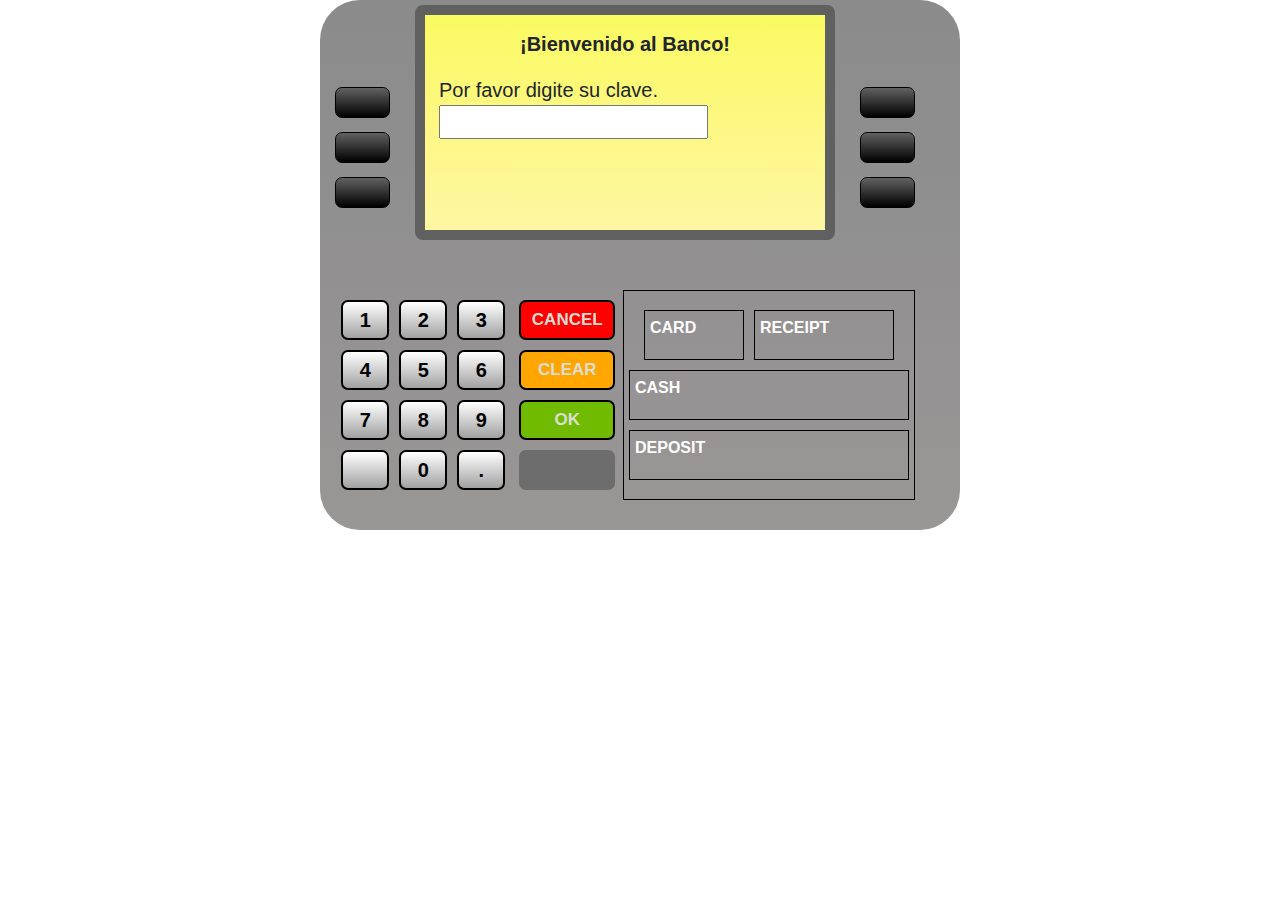
==== Index.html @ 7f0c2669 "Suviendo archivos" ====
<!DOCTYPE html>
<html lang="en">
<head>
    <meta charset="UTF-8">
    <meta name="viewport" content="width=device-width, initial-scale=1.0">
    <link rel="stylesheet" href="css/estilos.css">
    <link rel="stylesheet" href="https://stackpath.bootstrapcdn.com/bootstrap/4.4.1/css/bootstrap.min.css" integrity="sha384-Vkoo8x4CGsO3+Hhxv8T/Q5PaXtkKtu6ug5TOeNV6gBiFeWPGFN9MuhOf23Q9Ifjh" crossorigin="anonymous">
    <script src="https://code.jquery.com/jquery-3.4.1.slim.min.js" integrity="sha384-J6qa4849blE2+poT4WnyKhv5vZF5SrPo0iEjwBvKU7imGFAV0wwj1yYfoRSJoZ+n" crossorigin="anonymous"></script>
<script src="https://cdn.jsdelivr.net/npm/popper.js@1.16.0/dist/umd/popper.min.js" integrity="sha384-Q6E9RHvbIyZFJoft+2mJbHaEWldlvI9IOYy5n3zV9zzTtmI3UksdQRVvoxMfooAo" crossorigin="anonymous"></script>
<script src="https://stackpath.bootstrapcdn.com/bootstrap/4.4.1/js/bootstrap.min.js" integrity="sha384-wfSDF2E50Y2D1uUdj0O3uMBJnjuUD4Ih7YwaYd1iqfktj0Uod8GCExl3Og8ifwB6" crossorigin="anonymous"></script>
    <title>Document</title>
</head>
<body>
  <section class="caja-principal">
    <section class="caja-superior">
        <article id="article1">
            <button onclick="reiniciar()" id="boton1" class="botones-top"><img src="iconos/arrowright.png" alt=""></button>
            <button id="boton2" class="botones-top"><img src="iconos/arrowright.png" alt=""></button>
            <button id="boton3" class="botones-top"><img src="iconos/arrowright.png" alt=""></button>
        </article>
        <div class="pantalla">
            <p id="titulo">¡Bienvenido al Banco!</p>
            Por favor digite su clave.
            <input data-previous id="password" type="password" maxlength="8"> 
             
        </div>
        <article id="article2">
            <button id="boton4" class="botones-top"><img src="iconos/arrowleft.png" alt=""></button>
            <button id="boton5" class="botones-top"><img src="iconos/arrowleft.png" alt=""></button>
            <button id="boton6" class="botones-top"><img src="iconos/arrowleft.png" alt=""></button>
        </article>
    </section>
    <section class="cajainferior">
        <div class="numeros">
            <button datos-numeros id="n1" class="botones-numero" >1</button>
            <button datos-numeros id="n2" class="botones-numero" >2</button>
            <button datos-numeros id="n3" class="botones-numero" >3</button>
            <button datos-numeros id="n4" class="botones-numero">4</button>
            <button datos-numeros id="n5" class="botones-numero">5</button>
            <button datos-numeros id="n6" class="botones-numero">6</button>
            <button datos-numeros id="n7" class="botones-numero">7</button>
            <button datos-numeros id="n8" class="botones-numero">8</button>
            <button datos-numeros id="n9" class="botones-numero">9</button>
            <button datos-numeros id="n10" class="botones-numero"></button>
            <button datos-numeros id="n11" class="botones-numero">0</button>
            <button datos-numeros id="n12" class="botones-numero">.</button>

        </div>
        <article class="opciones">
            <button id="cancel" class="boton-op" onclick="Cancel()">CANCEL</button>
            <button id="clear" class="boton-op" onclick="Clear()">CLEAR</button>
            <button id="ok" class="boton-op" onclick="Ok()">OK</button>
            <button id="void" class="boton-op"></button>
        </article>
        <section class="relleno">
            <article id="card" class="cajitas">
                <p>CARD</p>
                <div> <div></div></div>
            </article>
            <article id="receipt" class="cajitas">
                <p>RECEIPT</p>
                <div> <div></div></div>
            </article>                
            <article id="cash" class="cajitas">
                <p>CASH</p>
                <div> <div></div></div>
            </article>
            <article id="deposit" class="cajitas">
                <p>DEPOSIT</p>
                <div> <div></div></div>
            </article>
        </section>
    </section>
</section>





    <script src="js/Recibirteclas.js"></script>
    <script src="js/Ok.js"></script>
    <script src="js/Cancel.js"></script>
    <script src="js/Clear.js"></script>
    <script src="js/Trans_soles.js"></script>
</body>
</html>
---- css/estilos.css ----
*{
    margin: 0;
    padding: 0;
}
body{
    background-color: rgb(253, 246, 237);
}
.caja-principal{
    width: 640px;
    height: 530px;
    background-color: rgb(156, 156, 156);
    background-image: linear-gradient(to bottom, rgb(139, 139, 139), rgb(153, 150, 150));
    margin: auto;
    border-radius: 40px;
    display: flex;
    flex-direction: column;
    position: relative;
}
.caja-superior{
    width: 610px;
    height: 290px;
    padding: 0px 15px 10px 15px;
    display: flex;
    justify-content: space-between;
}
#titulo{
    text-align : center;
    font-weight: bold;
    font-size: 20px;
}
#cajapassword{
    width: 250px;
    padding: 5px 5px 5px 5px;
    margin-top: 8px;
    border: rgb(255, 196, 0) 2.5px solid;
    border-radius: 2px;
    font-size: 20px;
}
#article1{
    height: 215px;
    display: flex;
    flex-direction: column;
    justify-content: center;
    margin-top: 40px;
}
#article2{
    height: 215px;
    display: flex;
    flex-direction: column;
    justify-content: center;
    margin-top: 40px;
}
.botones-top{
    width: 55px;
    height: 31px;
    margin-top: 7px;
    margin-bottom: 7px;
    border-radius: 7px ;
    border: rgb(0, 0, 0) 1.5px solid;
    background-image: linear-gradient(to top, black, rgb(97, 97, 97));
}
.cajainferior{
    width: 610px;
    height: 220px;
    padding: 0px 15px 10px 15px;
    display: flex;
}
.numeros{
    width: 190px;
    height: 350;
    display: flex;
    flex-wrap: wrap;
    justify-content: center;
    align-content: center;
}
.opciones{
    width: 120px;
    display: flex;
    flex-wrap: wrap;
    justify-content: center;
    align-content: center;
}
.relleno{
    width: 305px;
    border: 1px black solid;
    display: flex;
    flex-wrap: wrap;
    justify-content: center;
    align-content: center;
}
.botones-numero{
    width: 48px;
    height: 40px;
    margin: 5px 5px 5px 5px;
    border-radius: 7px;
    border: black 2px solid;
    background-image: linear-gradient(to top, rgb(161, 161, 161), white);
    font-size: 20px;
    font-weight: bold;
}
.boton-op{
    width: 96px;
    height: 40px;
    border-radius: 7px;
    border: black 2px solid;
    margin: 5px 5px 5px 5px;
    font-size: 17px;
    font-weight: bold;
}
.opciones #cancel{
    background-color: red;
    color: rgb(220, 221, 211);
}
.opciones #clear{
    background-color:rgb(255, 166, 0);
    color: rgb(220, 221, 211);
}
.opciones #ok{
    background-color: rgb(112, 187, 0);
    color: rgb(220, 221, 211);
}
.opciones #void{
    border: none;
    background-color: rgb(109, 109, 109);
}
.relleno .cajitas{
    width: 96px;
    height: 50px;
    border: 1px black solid;
    margin: 5px 5px 5px 5px;
    padding: 5px 5px 5px 5px;
    color: white;
    font-weight: bold;
}
.relleno #card{
    width: 100px;
    height: 50px;
}
.relleno #receipt{
    width: 140px;
    height: 50px;
}
.relleno #cash{
    width: 280px;
    height: 50px;
}
.relleno #deposit{
    width: 280px;
    height: 50px;  
}
.pantalla{ 
    width: 420px;
    height: 235px;
    background-image:linear-gradient(to bottom,rgb(250, 250, 98),rgb(255, 246, 163) ) ;
    margin: 5px 10px 5px 10px;
    border: rgb(97, 96, 96) 10px solid;
    border-radius: 8px;
    padding: 14px;
    font-size: 20px;
    position: absolute;
     left: 85px;
}
.letrasderechas{

    width: 150px;
    height: 120px;
    position: absolute;
    left: 0px;
    bottom: 25px;



    
}
.letrasizquierdas{
  
    width: 150px;
    height: 150px;
    position: absolute;
    right: 0px;
    bottom: 0px;
    


  
}
.reyna{
padding: 3.5px;
margin: 0 auto;


}
.textCofirmed{

text-align: center;

}
.cajablanca{
    background-image:linear-gradient(to bottom,rgb(250, 250, 98),rgb(255, 246, 163) ) ;
border: 0;
}

.triangulo{
     display: inline-block;
     width: 0; 
     height: 0; 
     border-left: 20px solid #f0ad4e;
     border-top: 10px solid transparent;
     border-bottom: 10px solid transparent;
    
     position: absolute;
     left: 0px;
      top: 5px;

}
.ctriangulo{
 top: 50px;
}
.otriangulo{
top: 100px;

}



.letras{
  margin-left: 30px;
}


.triangulo2{
    display: inline-block;
    width: 0; 
    height: 0; 
    border-right: 20px solid #f0ad4e;
    border-top: 10px solid transparent;
    border-bottom: 10px solid transparent;
   
    position: absolute;
    right: 0px;
     top: 5px;
}
.ctriangulo{
    top: 50px;
   }
.otriangulo{
 top: 100px;
    
 }
 .utriangulo{
top: 145px;

 }


    .letra2{
        margin: 0;
        position: absolute;
        bottom: 0px;
    }
    .letra3{
        margin-left: 30px;
        margin-top: 30px;;
    }
    .other{
     font-size: 17px;   
    }
    .letrasizquierdas2{
        width: 150px;
        height: 165px;
        position: absolute;
        right: 0px;
        bottom: 0px;
        

    }
    .letrasizquierdas3{
        width: 150px;
        height: 120px;
        position: absolute;
        right: 0px;
        bottom: 0px;
    }
.letrasizquierdas4{

    width: 150px;
    height: 75px;
    position: absolute;
    right: 0px;
    bottom: 0px;
}
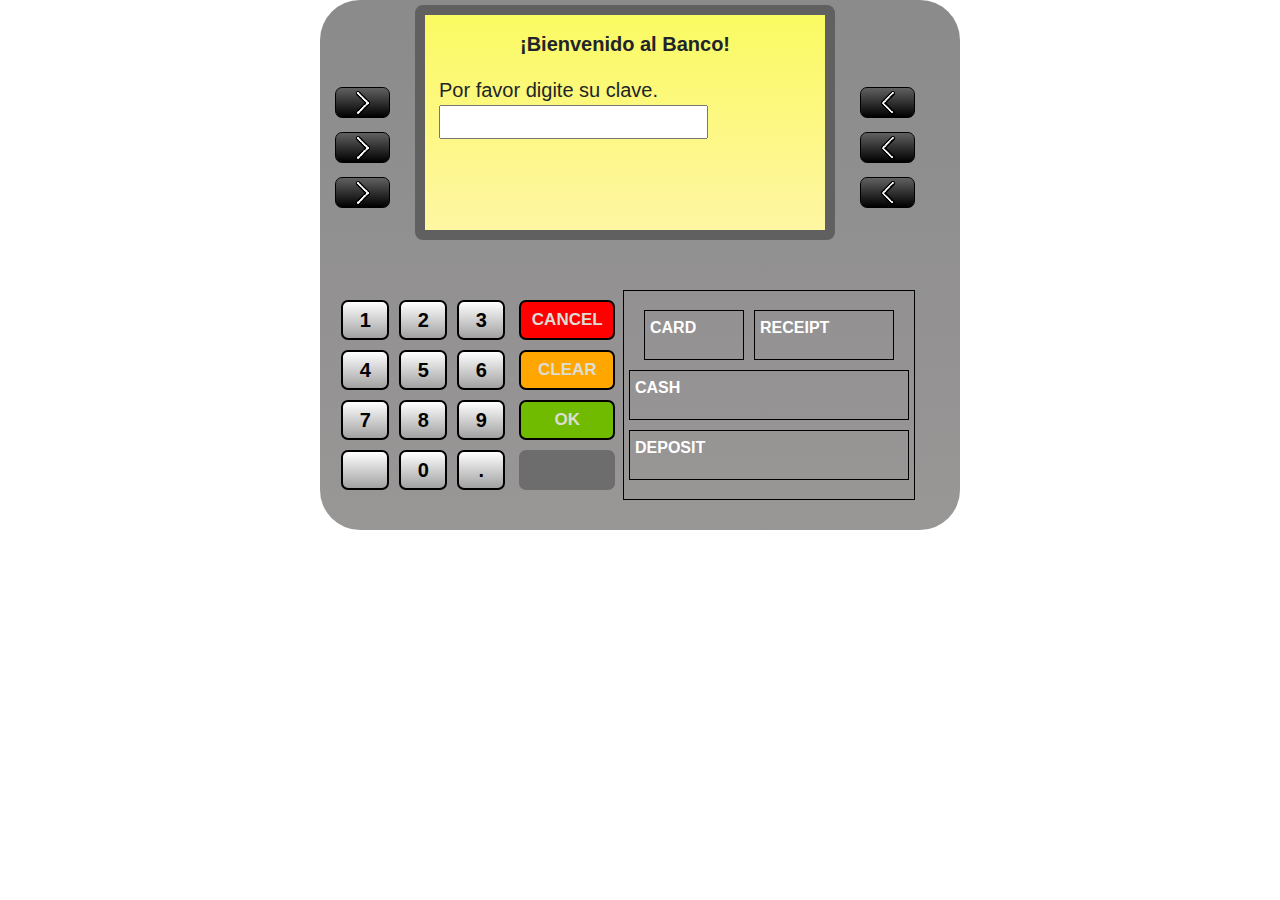
==== commit bfaa5120: "actualizacion" ====
--- a/Index.html
+++ b/Index.html
@@ -14,27 +14,29 @@
   <section class="caja-principal">
     <section class="caja-superior">
         <article id="article1">
-            <button onclick="reiniciar()" id="boton1" class="botones-top"><img src="iconos/arrowright.png" alt=""></button>
-            <button id="boton2" class="botones-top"><img src="iconos/arrowright.png" alt=""></button>
-            <button id="boton3" class="botones-top"><img src="iconos/arrowright.png" alt=""></button>
+            <button onclick="reiniciar()" id="boton1" class="botones-top"><img src="images/next.png" alt="derecha"></button>
+            <button id="boton2" class="botones-top"><img src="images/next.png" alt=""></button>
+            <button id="boton3" class="botones-top"><img src="images/next.png" alt=""></button>
         </article>
         <div class="pantalla">
             <p id="titulo">¡Bienvenido al Banco!</p>
             Por favor digite su clave.
             <input data-previous id="password" type="password" maxlength="8"> 
-             
+            <p style="display: none;"id ="logueo" >Contraseña Incorrecta</p>
+            
+
         </div>
         <article id="article2">
-            <button id="boton4" class="botones-top"><img src="iconos/arrowleft.png" alt=""></button>
-            <button id="boton5" class="botones-top"><img src="iconos/arrowleft.png" alt=""></button>
-            <button id="boton6" class="botones-top"><img src="iconos/arrowleft.png" alt=""></button>
+            <button id="boton4" class="botones-top"><img src="images/back.png" alt=""></button>
+            <button id="boton5" class="botones-top"><img src="images/back.png" alt=""></button>
+            <button id="boton6" class="botones-top"><img src="images/back.png" alt=""></button>
         </article>
     </section>
     <section class="cajainferior">
         <div class="numeros">
-            <button datos-numeros id="n1" class="botones-numero" >1</button>
-            <button datos-numeros id="n2" class="botones-numero" >2</button>
-            <button datos-numeros id="n3" class="botones-numero" >3</button>
+            <button datos-numeros id="n1" class="botones-numero">1</button>
+            <button datos-numeros id="n2" class="botones-numero">2</button>
+            <button datos-numeros id="n3" class="botones-numero">3</button>
             <button datos-numeros id="n4" class="botones-numero">4</button>
             <button datos-numeros id="n5" class="botones-numero">5</button>
             <button datos-numeros id="n6" class="botones-numero">6</button>
@@ -78,7 +80,7 @@
 
 
     <script src="js/Recibirteclas.js"></script>
-    <script src="js/Ok.js"></script>
+    <script  src="js/validaciones.js"></script>
     <script src="js/Cancel.js"></script>
     <script src="js/Clear.js"></script>
     <script src="js/Trans_soles.js"></script>
